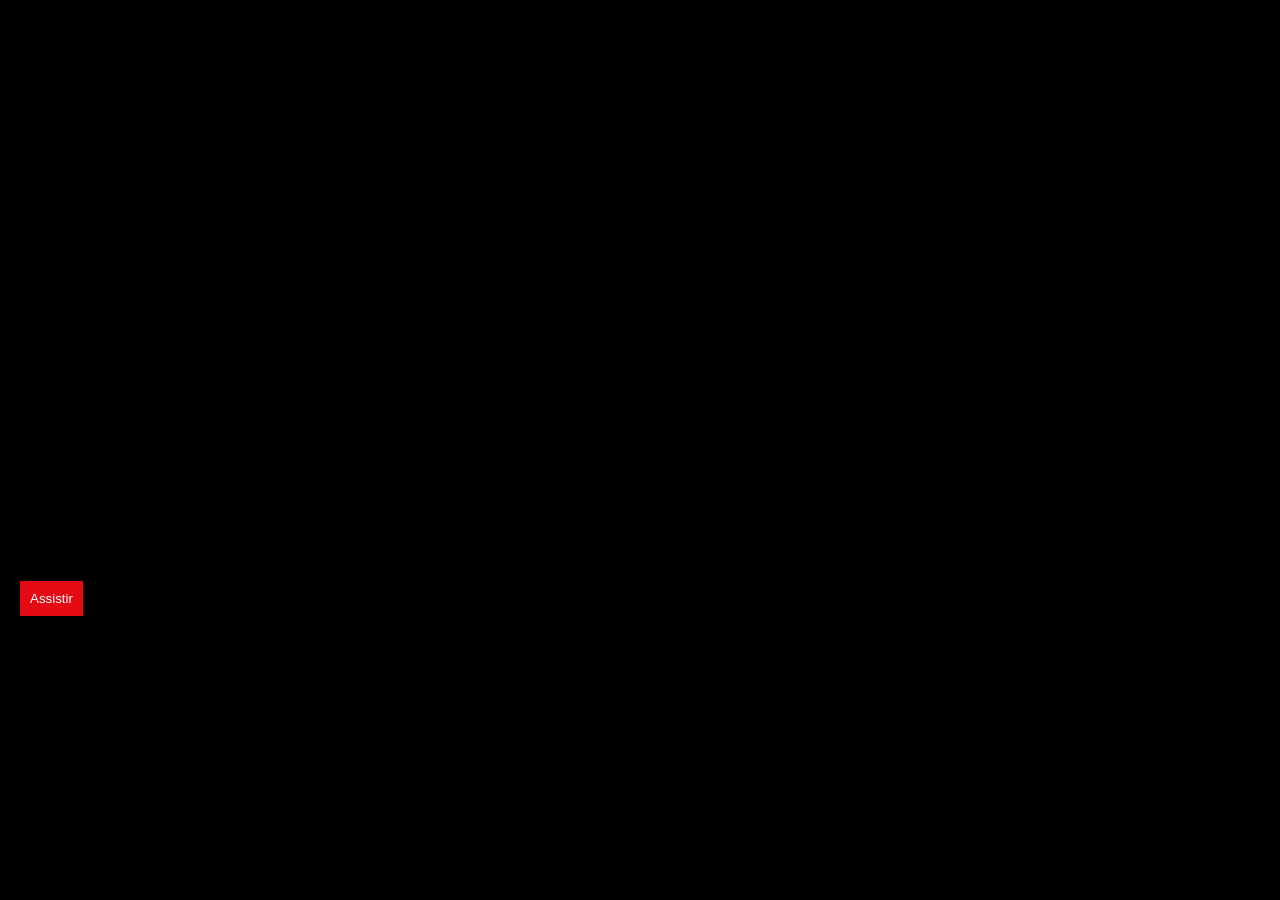
==== details.html @ 570e011d "Create details.html" ====
<!DOCTYPE html>
<html>
<head>
<meta charset="UTF-8">
<title>Detalhes</title>
<style>
body{margin:0;background:#000;color:white;font-family:Arial}
.banner{height:60vh;background-size:cover}
.content{padding:20px}
.btn{background:#E50914;border:none;padding:10px;color:white;cursor:pointer}
</style>
</head>

<body>

<div class="banner" id="banner"></div>

<div class="content">
<h1 id="title"></h1>
<p id="desc"></p>
<button class="btn" id="play">Assistir</button>
</div>

<script>

const id = new URLSearchParams(location.search).get("id");

async function load(){

  const data = await fetch('./content/movies.json').then(r=>r.json());

  const item = data.find(i=>i.id===id);

  document.getElementById("banner").style.backgroundImage =
    `url(${item.banner})`;

  document.getElementById("title").innerText = item.title;
  document.getElementById("desc").innerText = item.description;

  document.getElementById("play").onclick = ()=>{
    window.location.href = "player.html?url="+encodeURIComponent(item.embed);
  }

}

load();

</script>

</body>
</html>
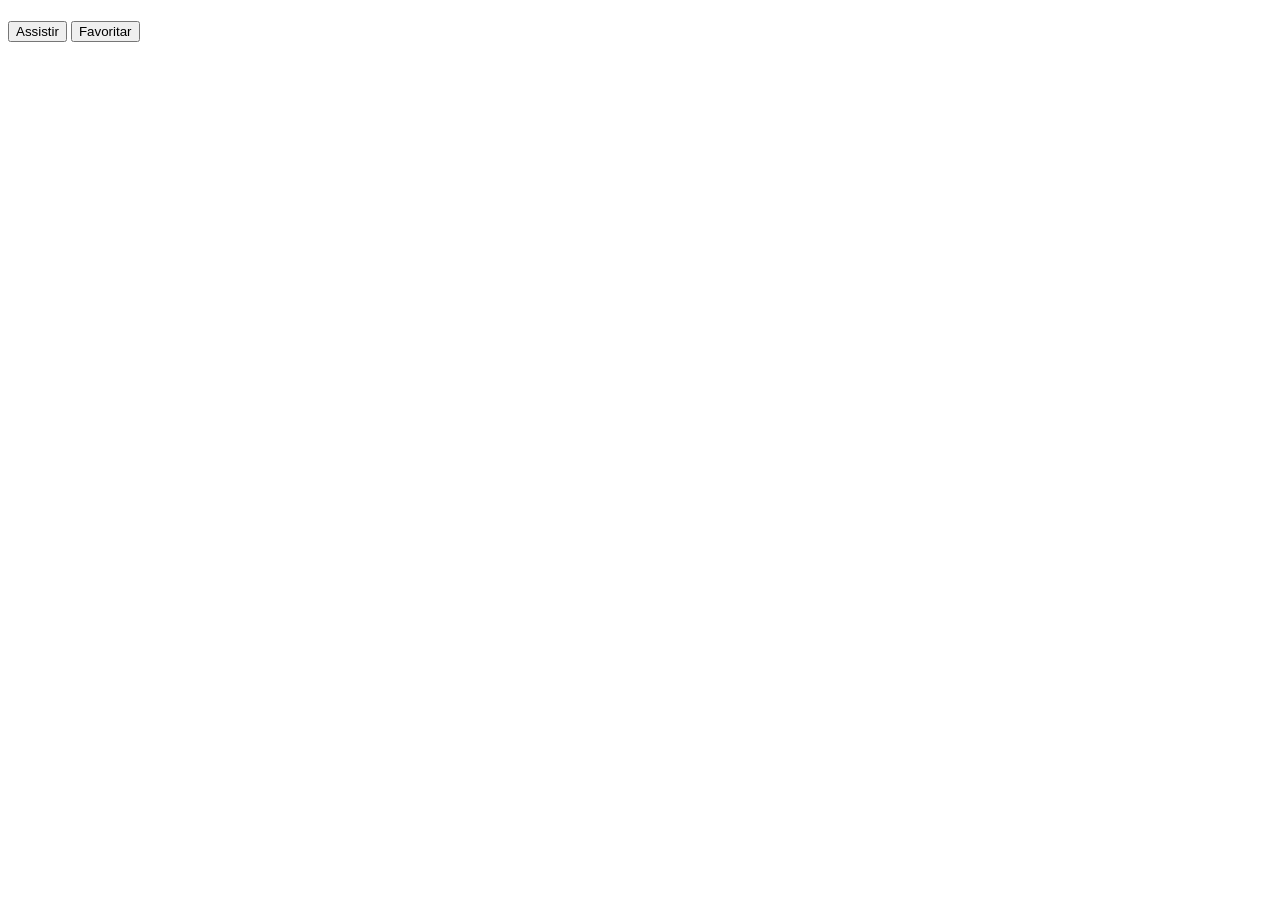
==== commit e95e4bc6: "Refactor details.html structure and add new elements" ====
--- a/details.html
+++ b/details.html
@@ -1,51 +1,62 @@
 <!DOCTYPE html>
-<html>
+<html lang="pt-BR">
+
 <head>
-<meta charset="UTF-8">
-<title>Detalhes</title>
-<style>
-body{margin:0;background:#000;color:white;font-family:Arial}
-.banner{height:60vh;background-size:cover}
-.content{padding:20px}
-.btn{background:#E50914;border:none;padding:10px;color:white;cursor:pointer}
-</style>
+
+  <meta charset="UTF-8">
+
+  <meta
+    name="viewport"
+    content="width=device-width, initial-scale=1.0"
+  >
+
+  <title>Detalhes | TVPLAY</title>
+
+  <link
+    rel="stylesheet"
+    href="ativos/css/style.css"
+  >
+
 </head>
 
 <body>
 
-<div class="banner" id="banner"></div>
+  <div class="details-banner">
 
-<div class="content">
-<h1 id="title"></h1>
-<p id="desc"></p>
-<button class="btn" id="play">Assistir</button>
-</div>
+    <div class="details-overlay">
 
-<script>
+      <span id="detailsGenre"></span>
 
-const id = new URLSearchParams(location.search).get("id");
+      <h1 id="detailsTitle"></h1>
 
-async function load(){
+      <div class="details-info">
 
-  const data = await fetch('./content/movies.json').then(r=>r.json());
+        <span id="detailsYear"></span>
 
-  const item = data.find(i=>i.id===id);
+        <span id="detailsRating"></span>
 
-  document.getElementById("banner").style.backgroundImage =
-    `url(${item.banner})`;
+      </div>
 
-  document.getElementById("title").innerText = item.title;
-  document.getElementById("desc").innerText = item.description;
+      <p id="detailsDescription"></p>
 
-  document.getElementById("play").onclick = ()=>{
-    window.location.href = "player.html?url="+encodeURIComponent(item.embed);
-  }
+      <div class="details-buttons">
 
-}
+        <button id="watchButton">
+          Assistir
+        </button>
 
-load();
+        <button id="favoriteButton">
+          Favoritar
+        </button>
 
-</script>
+      </div>
+
+    </div>
+
+  </div>
+
+  <script src="js/detalhes.js"></script>
 
 </body>
+
 </html>
